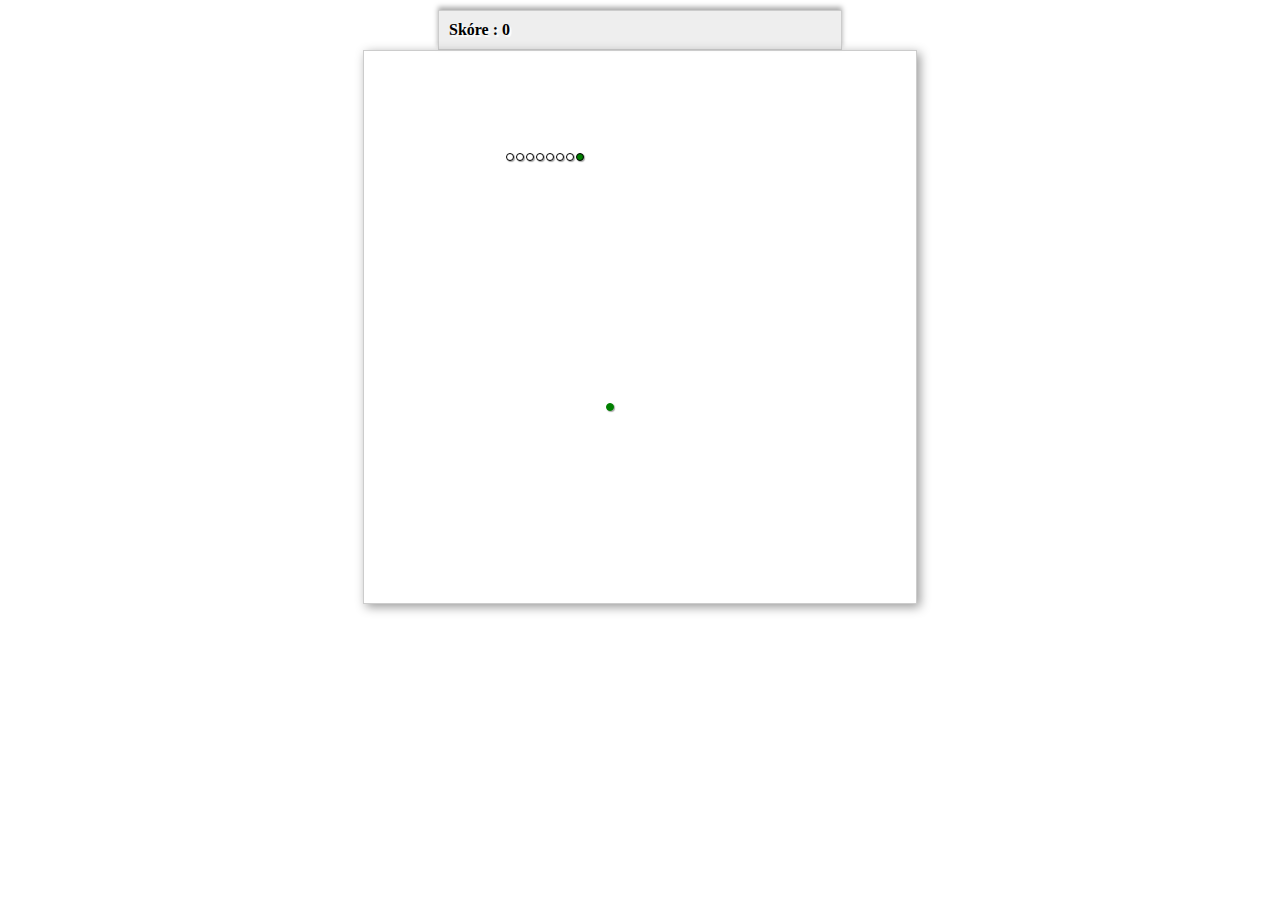
==== multiplayersnake.html @ 21dd7225 "Some updates" ====
﻿<!-- 

Copyright (c) 2013 Jakub Gabčo - jakub.gabco@gmail.com

This software is provided 'as-is', without any express or
implied warranty. In no event will the authors be held
liable for any damages arising from the use of this software.

Permission is granted to anyone to use this software for any purpose,
including commercial applications, and to alter it and redistribute
it freely, subject to the following restrictions:

1. The origin of this software must not be misrepresented;
   you must not claim that you wrote the original software.
   If you use this software in a product, an acknowledgment
   in the product documentation would be appreciated but
   is not required.

2. Altered source versions must be plainly marked as such,
   and must not be misrepresented as being the original software.

3. This notice may not be removed or altered from any
   source distribution.



-->
<!DOCTYPE html>
<html>
	<head>
		<link rel="stylesheet" media="all" href="css/snake.css"/>
		<script src="js/jQuery.js"></script>
		<script src="js/snake.js"></script>
	</head>
	<body>
		<div id="scoreBoard">Skóre : 0</div>
    	<div class="gameOver" style="display:none">Posral si to !</div> 
	</body>
</html>
---- css/snake.css ----
﻿/*

Copyright (c) 2013 Jakub Gabčo - jakub.gabco@gmail.com

This software is provided 'as-is', without any express or
implied warranty. In no event will the authors be held
liable for any damages arising from the use of this software.

Permission is granted to anyone to use this software for any purpose,
including commercial applications, and to alter it and redistribute
it freely, subject to the following restrictions:

1. The origin of this software must not be misrepresented;
   you must not claim that you wrote the original software.
   If you use this software in a product, an acknowledgment
   in the product documentation would be appreciated but
   is not required.

2. Altered source versions must be plainly marked as such,
   and must not be misrepresented as being the original software.

3. This notice may not be removed or altered from any
   source distribution.



*/
*{
	padding:0;
	margin:0
}
html{
	text-align:center;
}
body{
	width:900px;
	margin:10px auto 0 auto;
	font-family:trebuchet ms;
	text-align:left;
	position:realtive;
}
.container h3{
	margin:10px 0;
}
.clear{
	clear:both;
}
.none{
	display:none
}
table{
	margin:0 auto 10px auto;
	border:1px solid #ccc;
	box-shadow:3px 3px 10px #999;
}
td{
	width:6px;
	height:6px;
	border:1px solid #fff;
	cellpadding:0;
	cellspacing:0;
}
td.snakeCell{
	background:white;
	-moz-border-radius:5px;
	border:1px solid #000;
	box-shadow:1px 1px 1px #aaa;
	border-radius:100%;
}
td.snakeHead{
	background:green;
	-moz-border-radius:5px;
	border:1px solid black;
}	
td.fruitCell{
	background:green;
	-moz-border-radius:5px;
	border:1px solid green;
	box-shadow:1px 1px 1px #aaa;
	border-radius:5px;
}

#scoreBoard{
	text-shadow:2px 2px 1px #fff;
	box-shadow:0 -3px 5px #aaa;
	width:382px;
	margin:5px auto 0 auto;
	border:1px solid #ccc;
	background:#eee;
	font-weight:bold;
	padding:10px;
}
.gameOver{
	font-weight:bold;
	text-shadow:2px 2px 1px #fff;
	position:absolute;
	top:0;
	left:550px;
	background:#eee;
	color:green;
	width:70px;
	border:50px solid #eee;
	text-align:center;
	-moz-border-radius:90px;
	-webkit-border-radius:90px;
	border-radius:90px;
	box-shadow:3px 3px 10px #999;
}
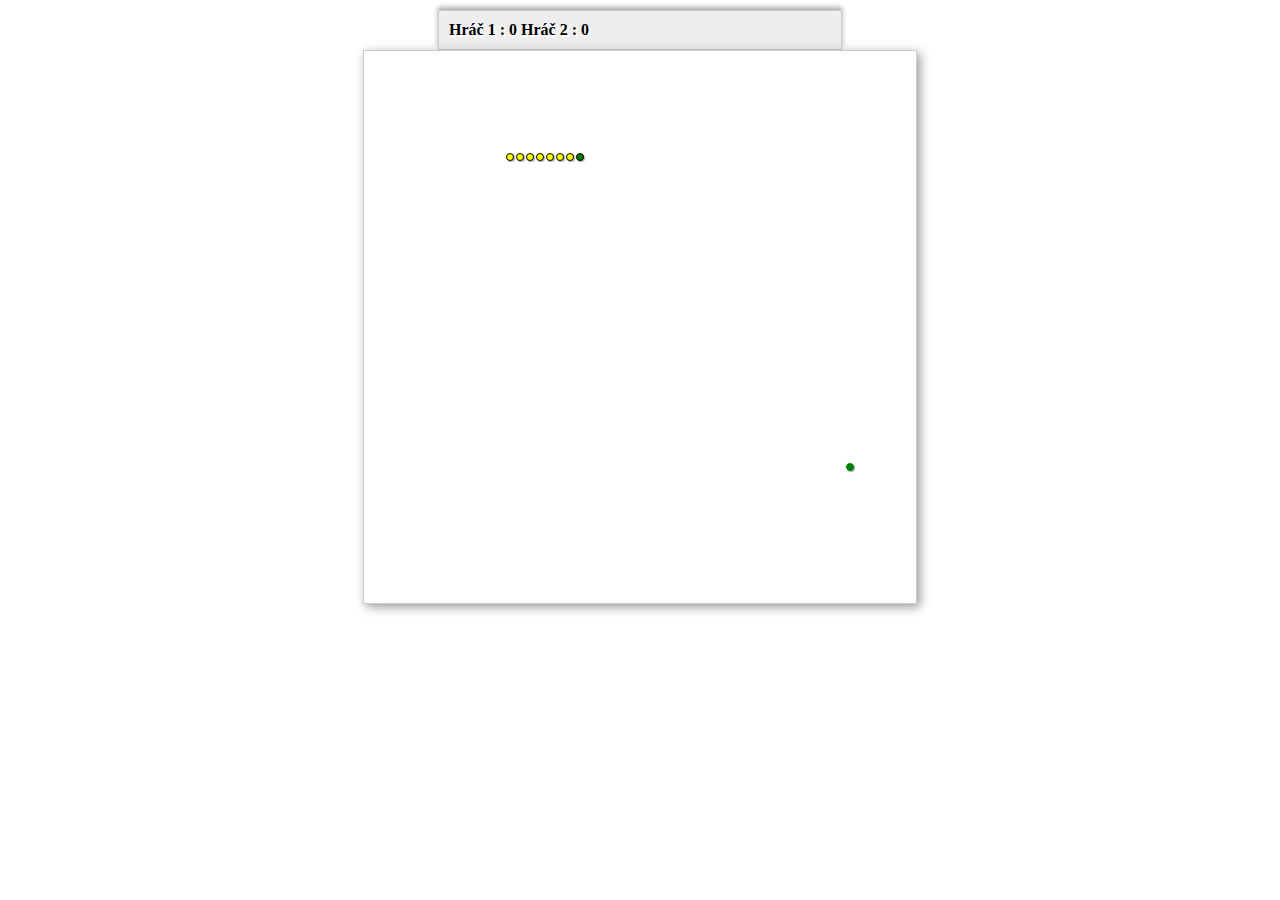
==== commit 87f52aa2: "Made function  in mutliplayer snake" ====
--- a/multiplayersnake.html
+++ b/multiplayersnake.html
@@ -30,10 +30,10 @@
 	<head>
 		<link rel="stylesheet" media="all" href="css/snake.css"/>
 		<script src="js/jQuery.js"></script>
-		<script src="js/snake.js"></script>
+		<script src="js/snake2.js"></script>
 	</head>
 	<body>
-		<div id="scoreBoard">Skóre : 0</div>
+		<div id="scoreBoard">Hráč 1 : 0 Hráč 2 : 0</div>
     	<div class="gameOver" style="display:none">Posral si to !</div> 
 	</body>
 </html>--- a/css/snake.css
+++ b/css/snake.css
@@ -60,8 +60,20 @@
 	cellpadding:0;
 	cellspacing:0;
 }
+td.snakeCell2{
+	background:red;
+	-moz-border-radius:5px;
+	border:1px solid #000;
+	box-shadow:1px 1px 1px #aaa;
+	border-radius:100%;
+}
+td.snakeHead2{
+	background:green;
+	-moz-border-radius:5px;
+	border:1px solid black;
+}
 td.snakeCell{
-	background:white;
+	background:yellow;
 	-moz-border-radius:5px;
 	border:1px solid #000;
 	box-shadow:1px 1px 1px #aaa;
@@ -90,6 +102,7 @@
 	font-weight:bold;
 	padding:10px;
 }
+
 .gameOver{
 	font-weight:bold;
 	text-shadow:2px 2px 1px #fff;
